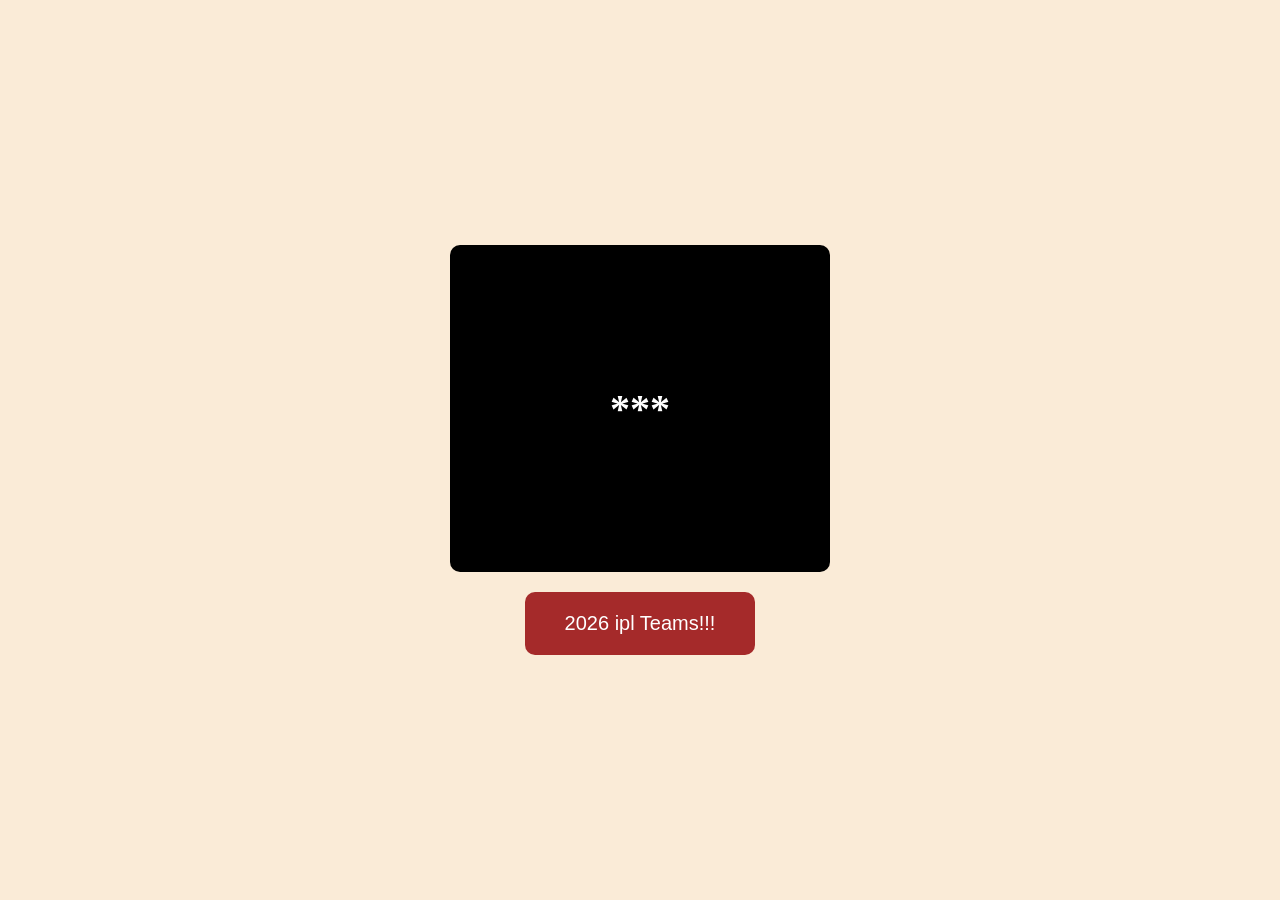
==== dom/index.html @ 18d9e21c "addEventListener" ====
<!DOCTYPE html>
<html lang="en">
<head>
    <meta charset="UTF-8">
    <meta name="viewport" content="width=device-width, initial-scale=1.0">
    <link rel="stylesheet" href="style.css">
    <title>Document</title>
</head>
<body>
    <div><h1>***</h1>
    <p></p>
    </div>
    <button>2026 ipl Teams!!!</button>
    <script src="script.js"></script>
</body>
</html>
---- dom/style.css ----
* {
  padding: 0%;
  margin: 0%;
  box-sizing: border-box;
}

html, body {
  width: 100%;
  height: 100%;
}

body {
  display: flex;
  flex-direction: column;
  align-items: center;
  justify-content: center;
  gap: 20px;
  background-color: antiquewhite;
}

div {
  background: #000;
  color: #fff;
  text-align: center;
  padding: 140px 160px;
  border-radius: 10px;
}
div h1, div p {
  font-size: 40px;
}

button {
  padding: 20px 40px;
  border: none;
  font-size: 20px;
  border-radius: 10px;
  background-color: rgb(165, 42, 42);
  cursor: pointer;
  color: #fff;
}

button:active {
  scale: 0.95;
}/*# sourceMappingURL=style.css.map */
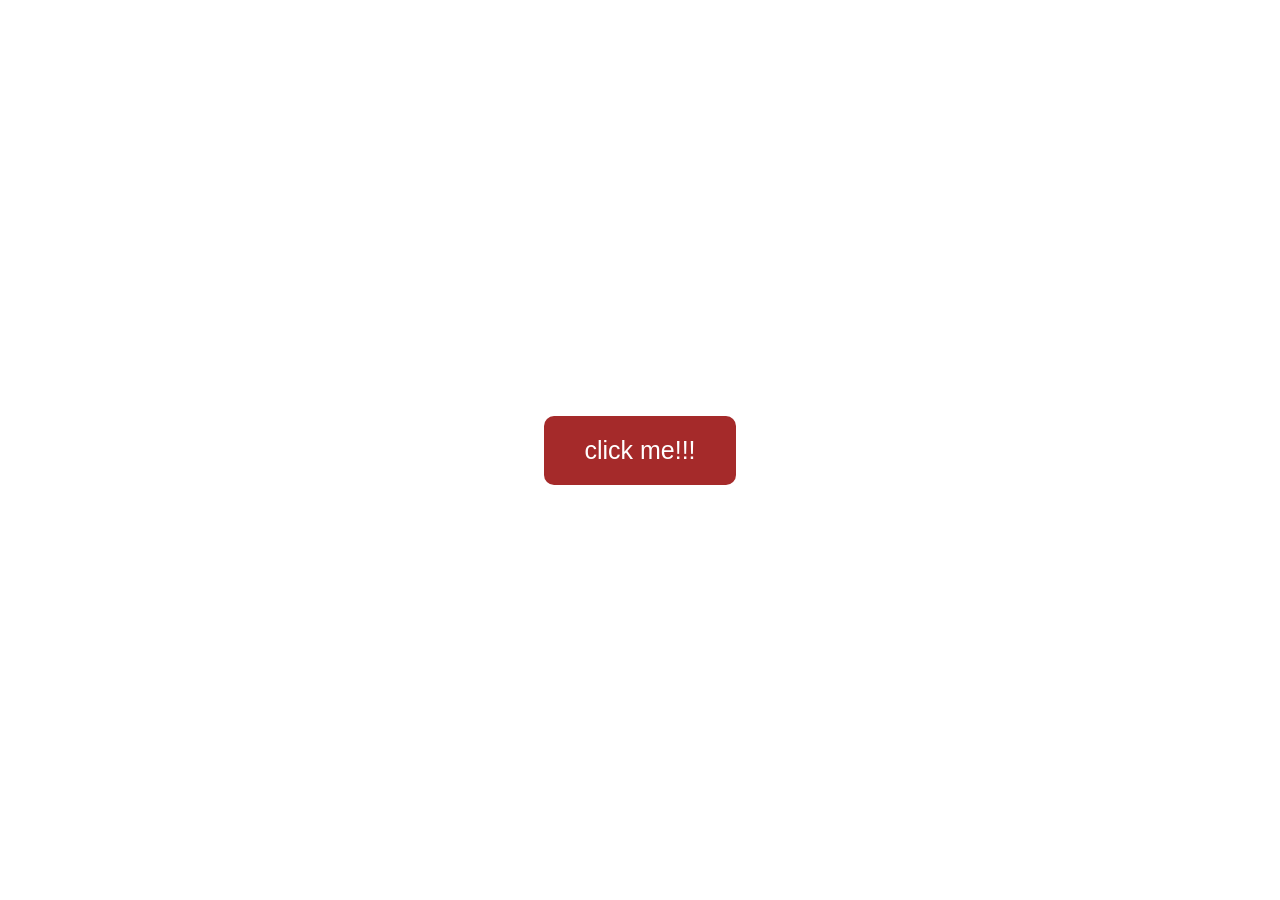
==== commit d655deb5: "createElement" ====
--- a/dom/index.html
+++ b/dom/index.html
@@ -7,10 +7,9 @@
     <title>Document</title>
 </head>
 <body>
-    <div><h1>***</h1>
-    <p></p>
-    </div>
-    <button>2026 ipl Teams!!!</button>
+    <main>
+        <button>click me!!!</button>
+    </main>
     <script src="script.js"></script>
 </body>
 </html>
--- a/dom/style.css
+++ b/dom/style.css
@@ -10,29 +10,23 @@
 }
 
 body {
+  overflow: hidden;
+}
+
+main {
+  height: 100%;
+  width: 100%;
   display: flex;
-  flex-direction: column;
   align-items: center;
   justify-content: center;
-  gap: 20px;
-  background-color: antiquewhite;
-}
-
-div {
-  background: #000;
-  color: #fff;
-  text-align: center;
-  padding: 140px 160px;
-  border-radius: 10px;
-}
-div h1, div p {
-  font-size: 40px;
 }
 
 button {
   padding: 20px 40px;
+  position: relative;
+  z-index: 10;
   border: none;
-  font-size: 20px;
+  font-size: 25px;
   border-radius: 10px;
   background-color: rgb(165, 42, 42);
   cursor: pointer;
@@ -41,4 +35,8 @@
 
 button:active {
   scale: 0.95;
+}
+
+h1 {
+  white-space: nowrap;
 }/*# sourceMappingURL=style.css.map */
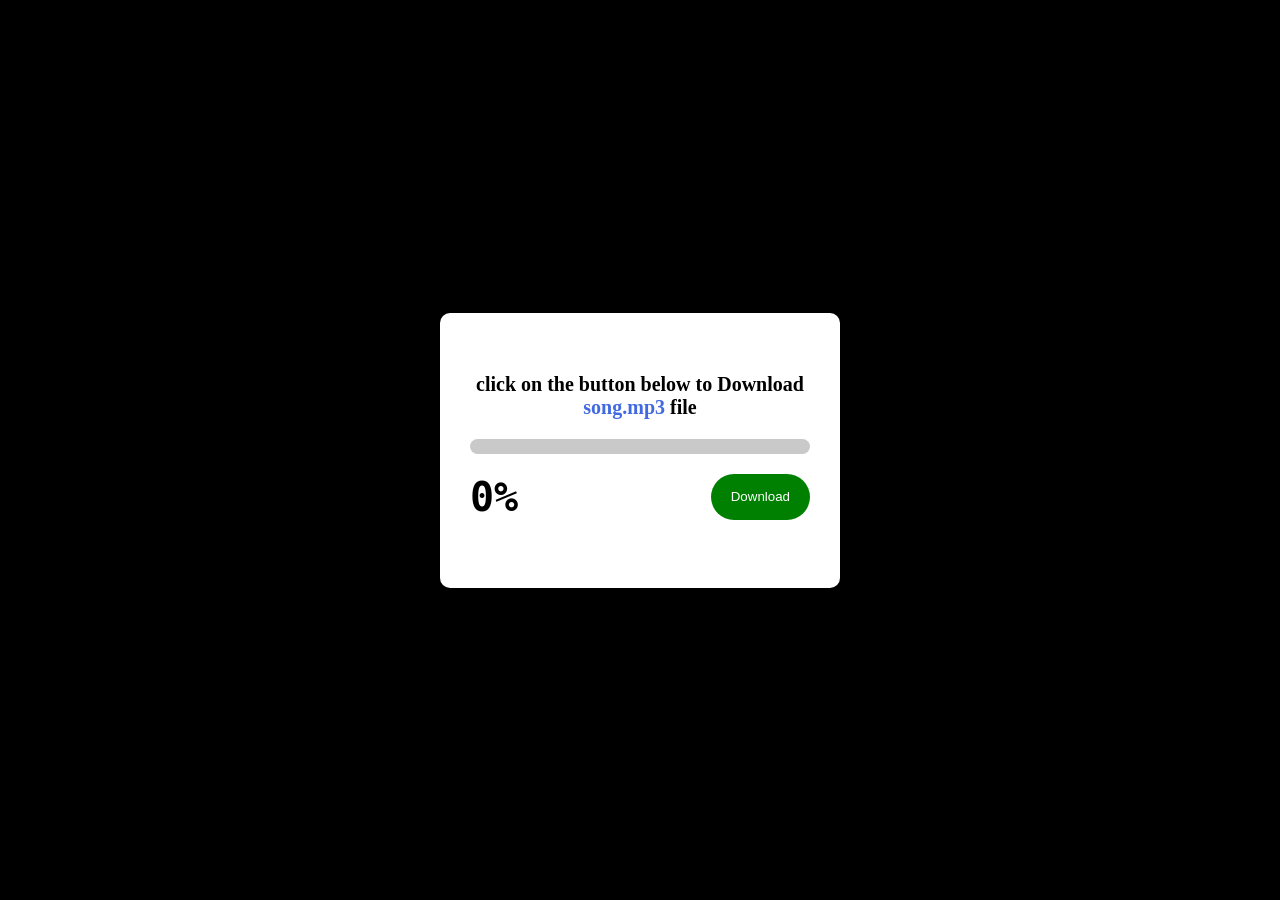
==== commit 9e0765b9: "download card" ====
--- a/dom/index.html
+++ b/dom/index.html
@@ -1,15 +1,23 @@
-<!DOCTYPE html>
+<!doctype html>
 <html lang="en">
-<head>
-    <meta charset="UTF-8">
-    <meta name="viewport" content="width=device-width, initial-scale=1.0">
-    <link rel="stylesheet" href="style.css">
+  <head>
+    <meta charset="UTF-8" />
+    <meta name="viewport" content="width=device-width, initial-scale=1.0" />
+    <link rel="stylesheet" href="style.css" />
     <title>Document</title>
-</head>
-<body>
-    <main>
-        <button>click me!!!</button>
-    </main>
+  </head>
+  <body>
+    <div class="card">
+      <p>click on the button below to Download <span>song.mp3</span> file</p>
+      <div class="outer">
+        <div class="inner"></div>
+      </div>
+      <div class="bottom">
+        <h2>0%</h2>
+        <button>Download</button>
+      </div>
+      <h4>Your file will Downloaded in <span></span> seconds</h4>
+    </div>
     <script src="script.js"></script>
-</body>
+  </body>
 </html>
--- a/dom/style.css
+++ b/dom/style.css
@@ -10,33 +10,62 @@
 }
 
 body {
-  overflow: hidden;
-}
-
-main {
-  height: 100%;
-  width: 100%;
+  background-color: black;
   display: flex;
   align-items: center;
   justify-content: center;
 }
 
-button {
-  padding: 20px 40px;
-  position: relative;
-  z-index: 10;
+.card {
+  width: 400px;
+  background-color: rgb(255, 255, 255);
+  border-radius: 10px;
+  padding: 30px;
+}
+.card p {
+  padding-top: 30px;
+  font-size: 20px;
+  font-weight: 700;
+  text-align: center;
+}
+.card p span {
+  color: royalblue;
+}
+.card .outer {
+  height: 15px;
+  width: 100%;
+  border-radius: 10px;
+  margin: 20px 0;
+  background-color: rgb(201, 201, 201);
+}
+.card .outer .inner {
+  width: 0%;
+  height: 15px;
+  border-radius: 10px;
+  background-color: green;
+}
+.card .bottom {
+  display: flex;
+  justify-content: space-between;
+}
+.card .bottom h2 {
+  font-size: 40px;
+  font-weight: 800;
+  font-family: monospace;
+}
+.card .bottom button {
+  padding: 10px 20px;
+  border-radius: 50px;
   border: none;
-  font-size: 25px;
-  border-radius: 10px;
-  background-color: rgb(165, 42, 42);
+  background-color: green;
+  color: #fff;
   cursor: pointer;
-  color: #fff;
 }
-
-button:active {
+.card .bottom button:active {
   scale: 0.95;
 }
-
-h1 {
-  white-space: nowrap;
+.card h4 {
+  text-align: center;
+  padding-top: 20px;
+  scale: 0;
 }/*# sourceMappingURL=style.css.map */
